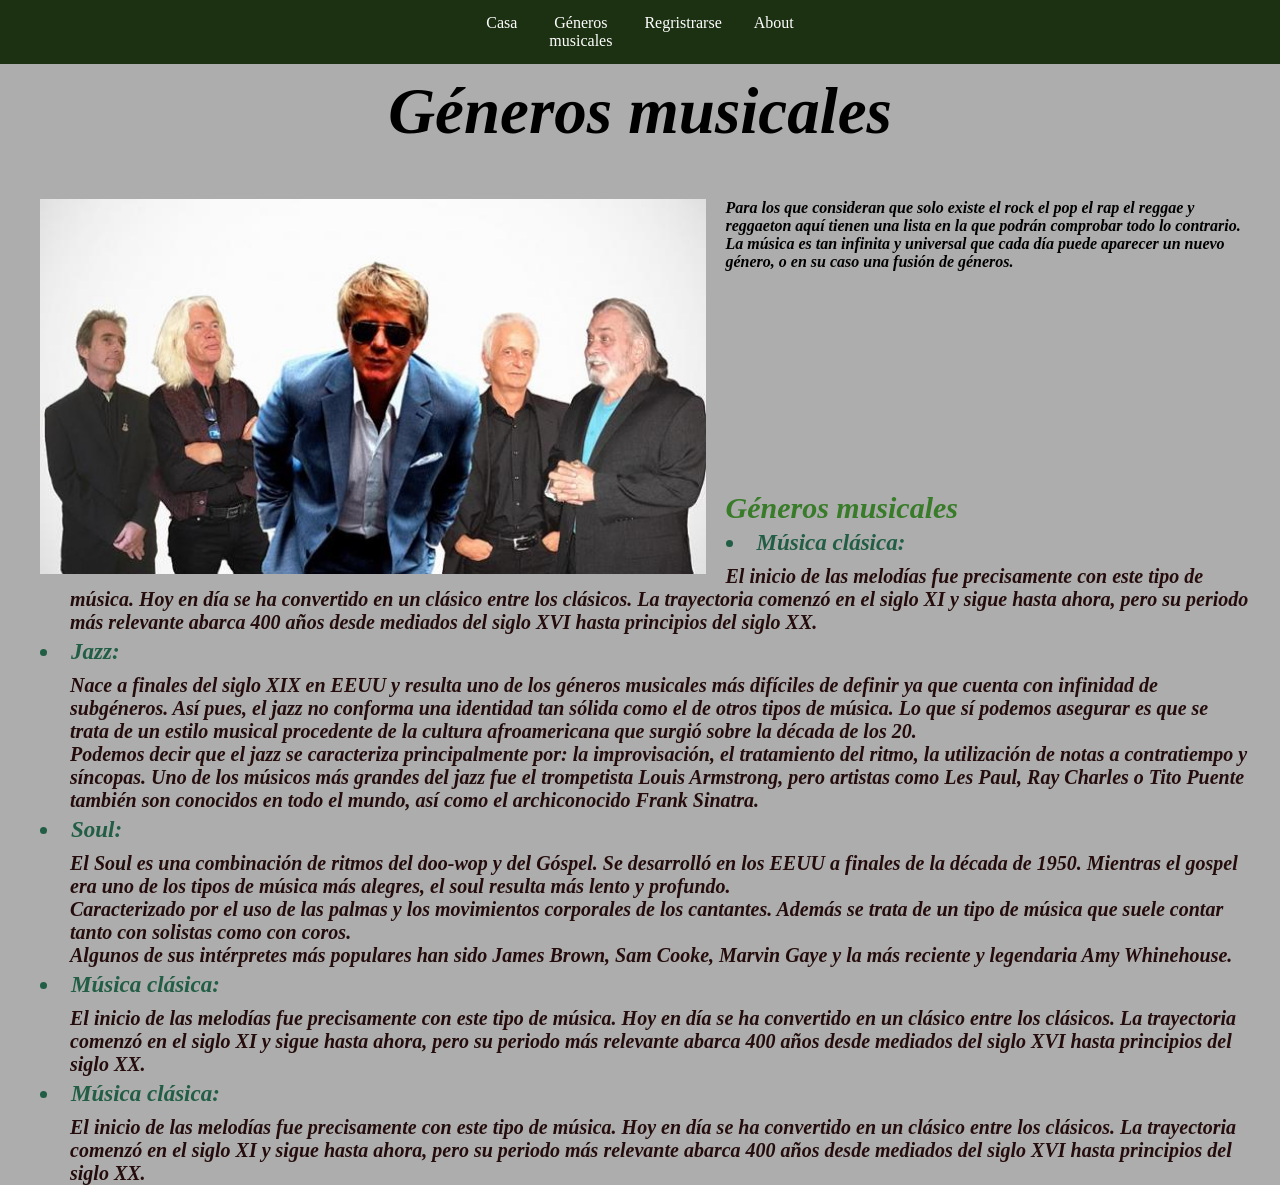
==== generos-musicales.html @ f59643d2 "gm" ====
<!DOCTYPE html>
<html lang="en">

<head>
    <title>Géneros musicales</title>
    <meta charset="UTF-8">
    <meta name="viewport" content="width=device-width, initial-scale=1">
    <link href="css/style.css" rel="stylesheet">
</head>

<body>
    <!--Barra de navegacion-->

    <div class="barra-nav">
        <a href="index.html">Casa<p id="punto">.</p></a>
        <a href="generos-musicales.html">Géneros <p>musicales</p></a>
        <a href="#registra">Regristrarse <p id="punto">.</p></a>
        <a href="#about">About<p id="punto">.</p></a>
    </div>



    <!--tituo de la página-->


    <h1 class="title">
        Géneros musicales
    </h1>




    <!--Contenido de  la página-->

    <div class="cuerp-pagina">

        <img src="img/generos-musicales_00.jpg" id="img-prin">
        <b>
               <i>
                    <div id="tit-geros-musicales">

                         <p>
                              Para los que consideran que solo existe el rock el pop el rap el reggae y reggaeton aquí tienen una lista en la que podrán comprobar todo lo contrario.
                              <p>
                                   La música es tan infinita y universal que cada día puede aparecer un nuevo género, o en su caso una fusión de géneros.
                              </p>
                         </p>
                              <div id="ge">
                                   <p id="sub-tit">
                                   Géneros musicales
                              </p>
                         <p>

                              <!--Musica clasica-->
                              <div id="text-generos-music">
                                   
                                   <li>
                                        Música clásica:
                                   </li>
                                   <div id="musica-clasica">
                                        <p>
                                             El inicio de las melodías fue precisamente con este tipo de música. Hoy en día se ha convertido en un clásico entre los clásicos. La trayectoria comenzó en el siglo XI y sigue hasta ahora, pero su periodo más relevante abarca 400 años desde mediados del siglo XVI hasta principios del siglo XX.
                                        </p>
                                   </div>
                                   
                                   
                              </div>

                              <!--jazz-->
                              <div id="text-generos-music">
                                   
                                   <li>
                                        Jazz:
                                   </li>
                                   <div id="musica-clasica">
                                        <p>
                                             Nace a finales del siglo XIX en EEUU y resulta uno de los géneros musicales más difíciles de definir ya que cuenta con infinidad de subgéneros. Así pues, el jazz no conforma una identidad tan sólida como el de otros tipos de música. Lo que sí podemos asegurar es que se trata de un estilo musical procedente de la cultura afroamericana que surgió sobre la década de los 20.

                                        <p>
                                             Podemos decir que el jazz se caracteriza principalmente por: la improvisación, el tratamiento del ritmo, la utilización de notas a contratiempo y síncopas. Uno de los músicos más grandes del jazz fue el trompetista Louis Armstrong, pero artistas como Les Paul, Ray Charles o Tito Puente también son conocidos en todo el mundo, así como el archiconocido Frank Sinatra.
                                        </p>

                                        </p>
                                   </div>
                                   
                                   
                              </div>

                              <!--Soul-->
                              <div id="text-generos-music">
                                   
                                   <li>
                                        Soul:
                                   </li>
                                   <div id="musica-clasica">
                                        <p>
                                             El Soul es una combinación de ritmos del doo-wop y del Góspel. Se desarrolló en los EEUU a finales de la década de 1950. Mientras el gospel era uno de los tipos de música más alegres, el soul resulta más lento y profundo.
                                        </p>
                                        <p>
                                             Caracterizado por el uso de las palmas y los movimientos corporales de los cantantes. Además se trata de un tipo de música que suele contar tanto con solistas como con coros.
                                        </p>
                                        <p>
                                             Algunos de sus intérpretes más populares han sido James Brown, Sam Cooke, Marvin Gaye y la más reciente y legendaria Amy Whinehouse.
                                        </p>
                                   </div>
                                   
                                   
                              </div>

                              <div id="text-generos-music">
                                   
                                   <li>
                                        Música clásica:
                                   </li>
                                   <div id="musica-clasica">
                                        <p>
                                             El inicio de las melodías fue precisamente con este tipo de música. Hoy en día se ha convertido en un clásico entre los clásicos. La trayectoria comenzó en el siglo XI y sigue hasta ahora, pero su periodo más relevante abarca 400 años desde mediados del siglo XVI hasta principios del siglo XX.
                                        </p>
                                   </div>
                                   
                                   
                              </div>

                              <div id="text-generos-music">
                                   
                                   <li>
                                        Música clásica:
                                   </li>
                                   <div id="musica-clasica">
                                        <p>
                                             El inicio de las melodías fue precisamente con este tipo de música. Hoy en día se ha convertido en un clásico entre los clásicos. La trayectoria comenzó en el siglo XI y sigue hasta ahora, pero su periodo más relevante abarca 400 años desde mediados del siglo XVI hasta principios del siglo XX.
                                        </p>
                                   </div>
                                   
                                   
                              </div>
                              
                         </p>
                              </div>
                    </div>
               </i>
          </b>
    </div>
</body>

</html>
---- css/style.css ----
* {
    margin: 0px;
    padding: 0px;
}

body {
    background-color: rgba(0, 0, 0, 0.322);
}


/*barra de navegacion*/

div.barra-nav {
    text-align: center;
    background-color: rgb(28, 49, 18);
    overflow: auto;
    white-space: nowrap;
}

div.barra-nav a {
    display: inline-block;
    color: white;
    text-align: center;
    padding: 14px;
    text-decoration: none;
}

div.barra-nav a:hover {
    background-color: rgb(52, 131, 49);
    font-size: 18px;
    color: rgb(0, 255, 21);
}

#punto {
    color: rgba(240, 248, 255, 0);
}


/*titulo de la pagina*/

.title {
    font-size: 65px;
    font-style: italic;
    text-align: center;
    margin-top: 10px;
    margin-bottom: 0px;
}


/*Cuerpo de l pagina*/

.cuerp-pagina {
    margin-left: 40px;
    margin-right: 30px;
    margin-top: 50px;
}

#img-prin {
    width: 55%;
    float: left;
    margin-right: 20px;
}

#text-que-es-la-musica {
    margin-top: 10px;
    font-size: 20px;
}

#tit-geros-musicales {
    margin-top: 50px;
}

#text-generos-music {
    margin-top: 5px;
    font-size: 23px;
    color: rgba(5, 78, 48, 0.836);
}

#sub-tit {
    font-size: 30px;
    color: rgba(32, 112, 12, 0.829);
}

#musica-clasica {
    margin-left: 30px;
    margin-top: 9px;
    font-size: 20px;
    color: rgb(36, 12, 12);
}

#ge {
    margin-top: 220px;
}
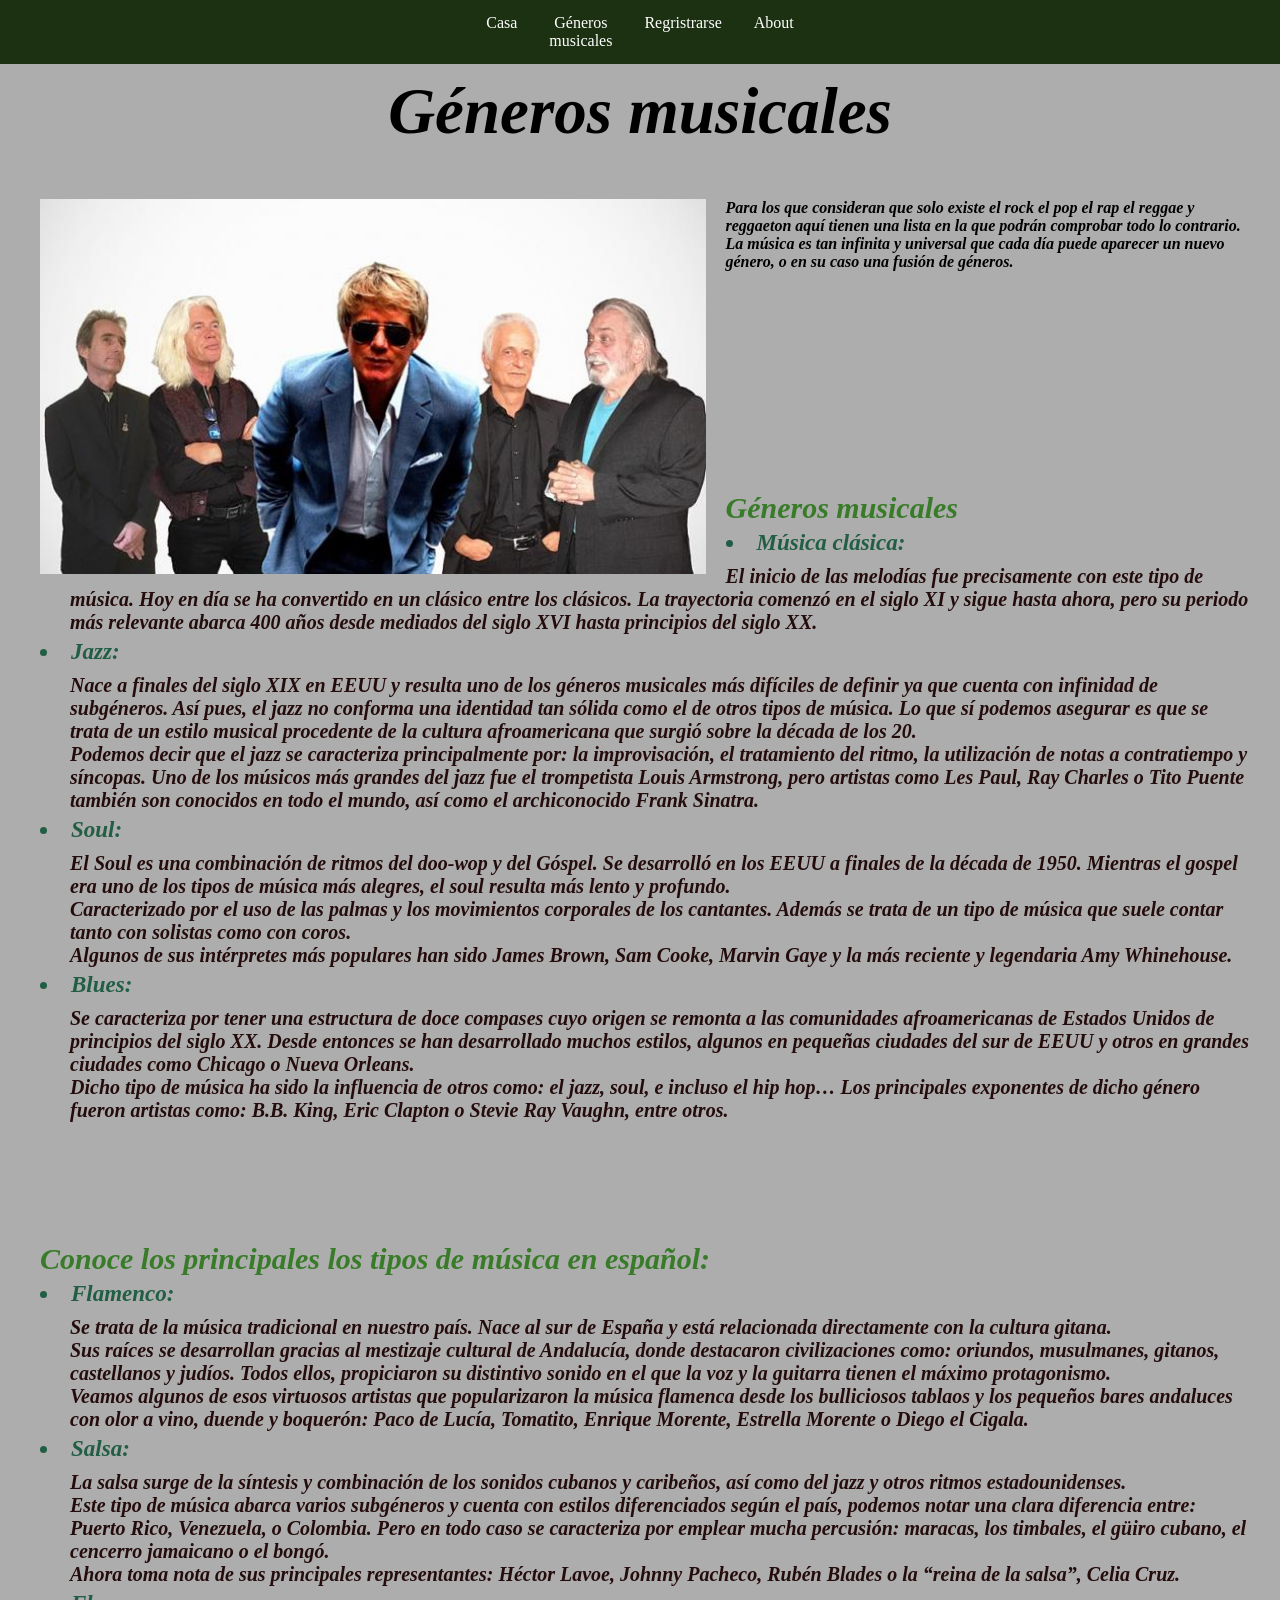
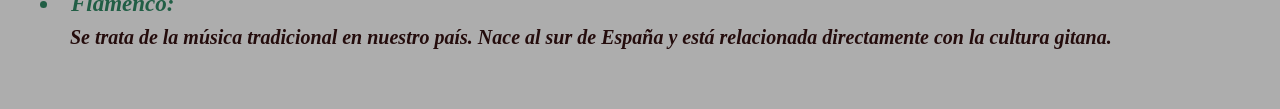
==== commit 99739565: "gm" ====
--- a/generos-musicales.html
+++ b/generos-musicales.html
@@ -107,14 +107,45 @@
                                    
                               </div>
 
+                              <!--blues-->
                               <div id="text-generos-music">
                                    
                                    <li>
-                                        Música clásica:
+                                        Blues:
                                    </li>
                                    <div id="musica-clasica">
                                         <p>
-                                             El inicio de las melodías fue precisamente con este tipo de música. Hoy en día se ha convertido en un clásico entre los clásicos. La trayectoria comenzó en el siglo XI y sigue hasta ahora, pero su periodo más relevante abarca 400 años desde mediados del siglo XVI hasta principios del siglo XX.
+                                             Se caracteriza por tener una estructura de doce compases cuyo origen se remonta a las comunidades afroamericanas de Estados Unidos de principios del siglo XX. Desde entonces se han desarrollado muchos estilos, algunos en pequeñas ciudades del sur de EEUU y otros en grandes ciudades como Chicago o Nueva Orleans.
+                                        </p>
+                                        <p>
+                                             Dicho tipo de música ha sido la influencia de otros como: el jazz, soul, e incluso el hip hop… Los principales exponentes de dicho género fueron artistas como: B.B. King, Eric Clapton o Stevie Ray Vaughn, entre otros.
+                                        </p>
+                                   </div>
+                                   
+                                   
+                              </div>
+
+
+                              <p id="sub-tit_01">
+                                   Conoce los principales los tipos de música en español:
+                              </p>
+
+
+                              <!--Flamenco-->
+                              <div id="text-generos-music">
+                                   
+                                   <li>
+                                        Flamenco:
+                                   </li>
+                                   <div id="musica-clasica">
+                                        <p>
+                                             Se trata de la música tradicional en nuestro país. Nace al sur de España y está relacionada directamente con la cultura gitana.
+                                        </p>
+                                        <p>
+                                             Sus raíces se desarrollan gracias al mestizaje cultural de Andalucía, donde destacaron civilizaciones como: oriundos, musulmanes, gitanos, castellanos y judíos. Todos ellos, propiciaron su distintivo sonido en el que la voz y la guitarra tienen el máximo protagonismo.
+                                        </p>
+                                        <p>
+                                             Veamos algunos de esos virtuosos artistas que popularizaron la música flamenca desde los bulliciosos tablaos y los pequeños bares andaluces con olor a vino, duende y boquerón: Paco de Lucía, Tomatito, Enrique Morente, Estrella Morente o Diego el Cigala.
                                         </p>
                                    </div>
                                    
@@ -124,11 +155,31 @@
                               <div id="text-generos-music">
                                    
                                    <li>
-                                        Música clásica:
+                                        Salsa:
                                    </li>
                                    <div id="musica-clasica">
                                         <p>
-                                             El inicio de las melodías fue precisamente con este tipo de música. Hoy en día se ha convertido en un clásico entre los clásicos. La trayectoria comenzó en el siglo XI y sigue hasta ahora, pero su periodo más relevante abarca 400 años desde mediados del siglo XVI hasta principios del siglo XX.
+                                             La salsa surge de la síntesis y combinación de los sonidos cubanos y caribeños, así como del jazz y otros ritmos estadounidenses.
+                                        </p>
+                                        <p>
+                                             Este tipo de música abarca varios subgéneros y cuenta con estilos diferenciados según el país, podemos notar una clara diferencia entre: Puerto Rico, Venezuela, o Colombia. Pero en todo caso se caracteriza por emplear mucha percusión: maracas, los timbales, el güiro cubano, el cencerro jamaicano o el bongó.
+                                        </p>
+                                        <p>
+                                             Ahora toma nota de sus principales representantes: Héctor Lavoe, Johnny Pacheco, Rubén Blades o la “reina de la salsa”, Celia Cruz.
+                                        </p>
+                                   </div>
+                                   
+                                   
+                              </div>
+
+                              <div id="text-generos-music">
+                                   
+                                   <li>
+                                        Flamenco:
+                                   </li>
+                                   <div id="musica-clasica">
+                                        <p>
+                                             Se trata de la música tradicional en nuestro país. Nace al sur de España y está relacionada directamente con la cultura gitana.
                                         </p>
                                    </div>
                                    
--- a/css/style.css
+++ b/css/style.css
@@ -68,6 +68,7 @@
 
 #tit-geros-musicales {
     margin-top: 50px;
+    margin-bottom: 60px;
 }
 
 #text-generos-music {
@@ -90,4 +91,10 @@
 
 #ge {
     margin-top: 220px;
+}
+
+#sub-tit_01 {
+    font-size: 30px;
+    color: rgba(32, 112, 12, 0.829);
+    margin-top: 120px;
 }
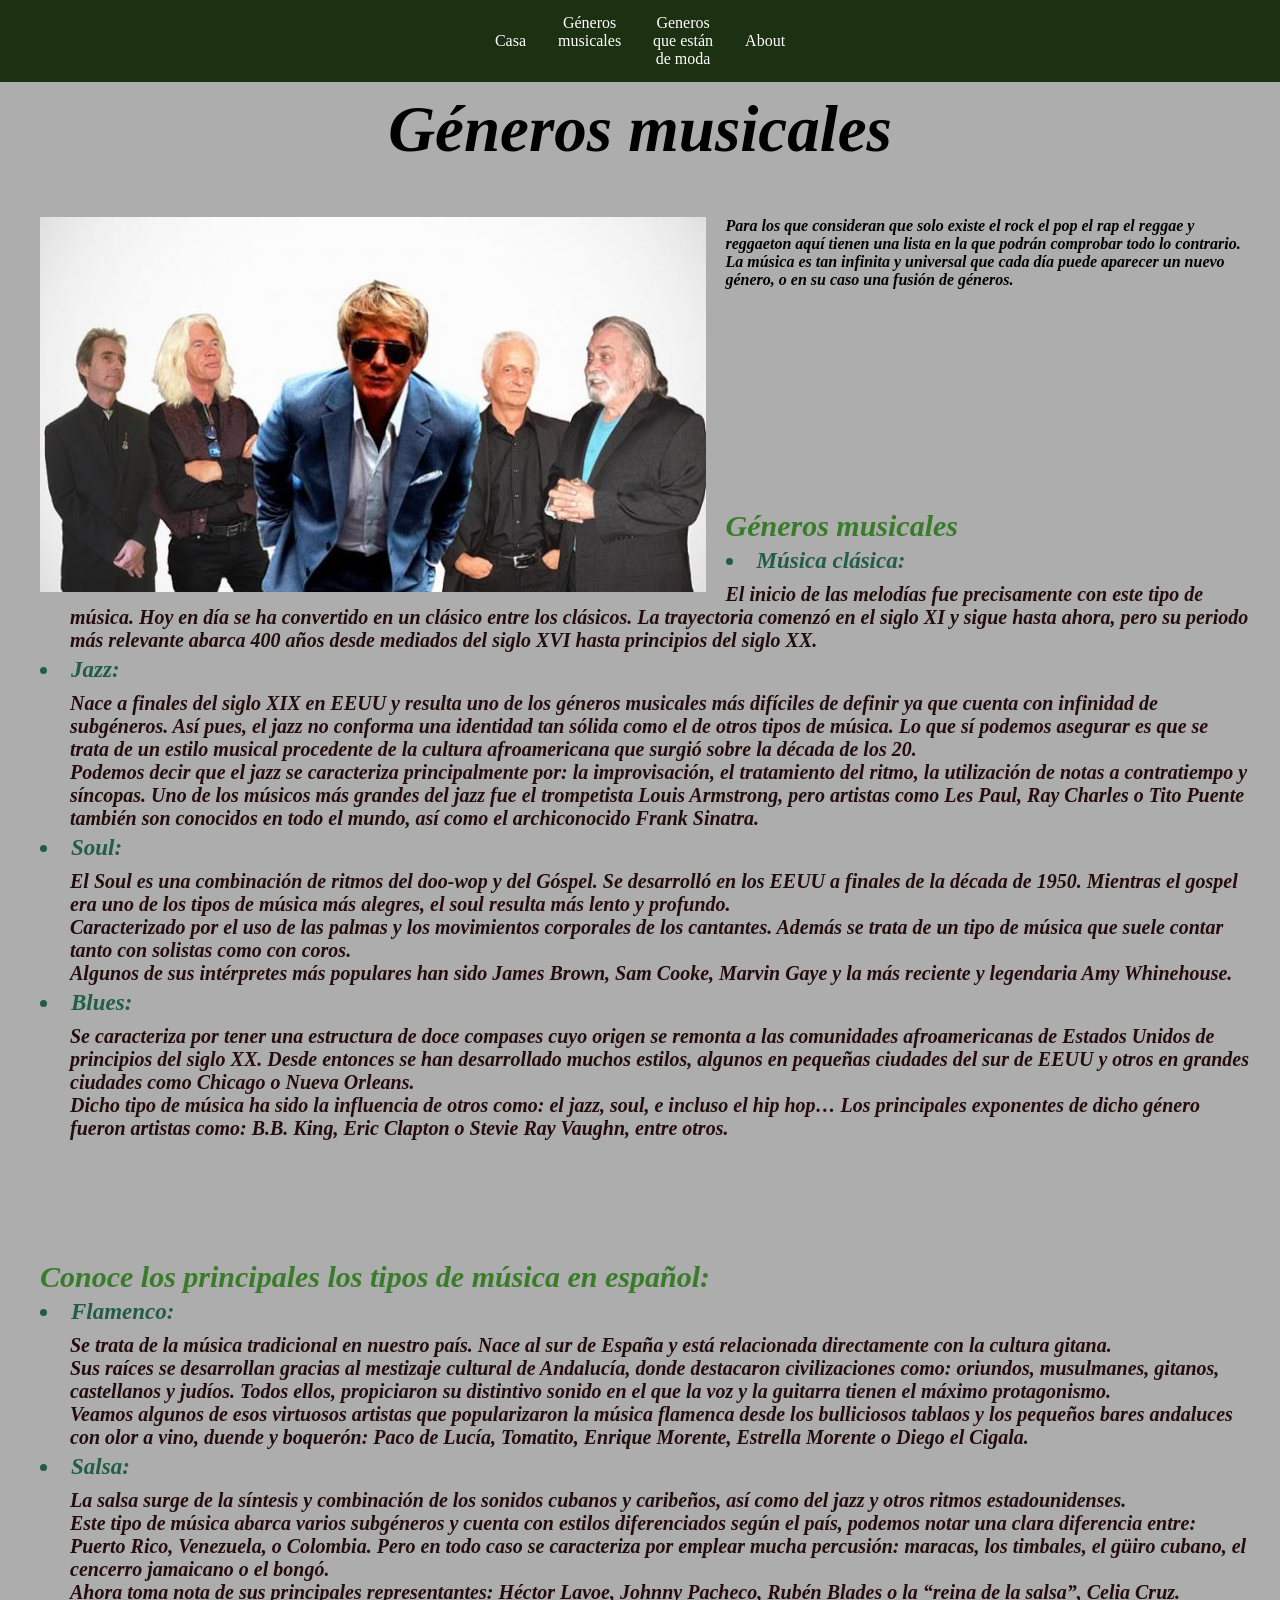
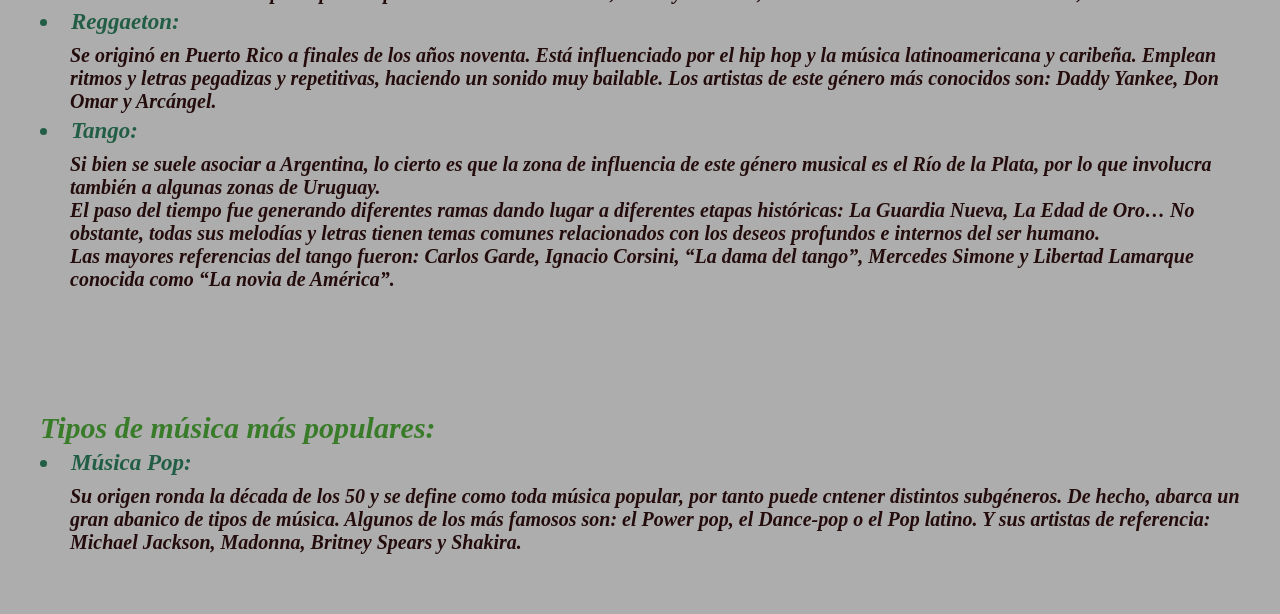
==== commit dca18fc4: "gm" ====
--- a/generos-musicales.html
+++ b/generos-musicales.html
@@ -12,9 +12,9 @@
     <!--Barra de navegacion-->
 
     <div class="barra-nav">
-        <a href="index.html">Casa<p id="punto">.</p></a>
-        <a href="generos-musicales.html">Géneros <p>musicales</p></a>
-        <a href="#registra">Regristrarse <p id="punto">.</p></a>
+        <a href="index.html">Casa <p id="punto">.</p></a>
+        <a href="generos-musicales.html">Géneros <p>musicales</p><p id="punto">.</p></a>
+        <a href="Generos-que-están-de-moda.html">Generos <p>que están</p> de moda</a>
         <a href="#about">About<p id="punto">.</p></a>
     </div>
 
@@ -45,14 +45,14 @@
                                    La música es tan infinita y universal que cada día puede aparecer un nuevo género, o en su caso una fusión de géneros.
                               </p>
                          </p>
-                              <div id="ge">
-                                   <p id="sub-tit">
-                                   Géneros musicales
+                         <div id="ge">
+                              <p id="sub-tit">
+                              Géneros musicales
                               </p>
-                         <p>
-
-                              <!--Musica clasica-->
-                              <div id="text-generos-music">
+                              <p>
+
+                                   <!--Musica clasica-->
+                                   <div id="text-generos-music">
                                    
                                    <li>
                                         Música clásica:
@@ -64,10 +64,10 @@
                                    </div>
                                    
                                    
-                              </div>
-
-                              <!--jazz-->
-                              <div id="text-generos-music">
+                                   </div>
+
+                                   <!--jazz-->
+                                   <div id="text-generos-music">
                                    
                                    <li>
                                         Jazz:
@@ -84,10 +84,9 @@
                                    </div>
                                    
                                    
-                              </div>
-
-                              <!--Soul-->
-                              <div id="text-generos-music">
+                                   </div>
+
+                                   <!--Soul-->                                  <div id="text-generos-music">
                                    
                                    <li>
                                         Soul:
@@ -105,10 +104,10 @@
                                    </div>
                                    
                                    
-                              </div>
-
-                              <!--blues-->
-                              <div id="text-generos-music">
+                                   </div>
+
+                                   <!--blues-->
+                                   <div id="text-generos-music">
                                    
                                    <li>
                                         Blues:
@@ -123,71 +122,113 @@
                                    </div>
                                    
                                    
-                              </div>
-
-
-                              <p id="sub-tit_01">
+                                   </div>
+
+                                   <p id="sub-tit_01">
                                    Conoce los principales los tipos de música en español:
+                                   </p>
+
+
+                                   <!--Flamenco-->
+                                   <div id="text-generos-music">
+                                   
+                                   <li>
+                                        Flamenco:
+                                   </li>
+                                   <div id="musica-clasica">
+                                        <p>
+                                             Se trata de la música tradicional en nuestro país. Nace al sur de España y está relacionada directamente con la cultura gitana.
+                                        </p>
+                                        <p>
+                                             Sus raíces se desarrollan gracias al mestizaje cultural de Andalucía, donde destacaron civilizaciones como: oriundos, musulmanes, gitanos, castellanos y judíos. Todos ellos, propiciaron su distintivo sonido en el que la voz y la guitarra tienen el máximo protagonismo.
+                                        </p>
+                                        <p>
+                                             Veamos algunos de esos virtuosos artistas que popularizaron la música flamenca desde los bulliciosos tablaos y los pequeños bares andaluces con olor a vino, duende y boquerón: Paco de Lucía, Tomatito, Enrique Morente, Estrella Morente o Diego el Cigala.
+                                        </p>
+                                   </div>
+                                   
+                                   
+                                   </div>
+
+                                   <!--Salsa-->
+                                   <div id="text-generos-music">
+                                   
+                                   <li>
+                                        Salsa:
+                                   </li>
+                                   <div id="musica-clasica">
+                                        <p>
+                                             La salsa surge de la síntesis y combinación de los sonidos cubanos y caribeños, así como del jazz y otros ritmos estadounidenses.
+                                        </p>
+                                        <p>
+                                             Este tipo de música abarca varios subgéneros y cuenta con estilos diferenciados según el país, podemos notar una clara diferencia entre: Puerto Rico, Venezuela, o Colombia. Pero en todo caso se caracteriza por emplear mucha percusión: maracas, los timbales, el güiro cubano, el cencerro jamaicano o el bongó.
+                                        </p>
+                                        <p>
+                                             Ahora toma nota de sus principales representantes: Héctor Lavoe, Johnny Pacheco, Rubén Blades o la “reina de la salsa”, Celia Cruz.
+                                        </p>
+                                   </div>
+                                   
+                                   
+                                   </div>
+
+                                   <!--Reggaeton-->
+                                   <div id="text-generos-music">
+                                   
+                                   <li>
+                                        Reggaeton:
+                                   </li>
+                                   <div id="musica-clasica">
+                                        <p>
+                                             Se originó en Puerto Rico a finales de los años noventa. Está influenciado por el hip hop y la música latinoamericana y caribeña. Emplean ritmos y letras pegadizas y repetitivas, haciendo un sonido muy bailable. Los artistas de este género más conocidos son: Daddy Yankee, Don Omar y Arcángel.
+                                        </p>
+                                   </div>
+                                   
+                                   
+                                   </div>
+
+                                   <!--Tango-->
+                                   <div id="text-generos-music">
+                                   
+                                   <li>
+                                        Tango:
+                                   </li>
+                                   <div id="musica-clasica">
+                                        <p>
+                                             Si bien se suele asociar a Argentina, lo cierto es que la zona de influencia de este género musical es el Río de la Plata, por lo que involucra también a algunas zonas de Uruguay.
+                                        </p>
+                                        <p>
+                                             El paso del tiempo fue generando diferentes ramas dando lugar a diferentes etapas históricas: La Guardia Nueva, La Edad de Oro… No obstante, todas sus melodías y letras tienen temas comunes relacionados con los deseos profundos e internos del ser humano.
+                                        </p>
+                                        <p>
+                                             Las mayores referencias del tango fueron: Carlos Garde, Ignacio Corsini, “La dama del tango”, Mercedes Simone y Libertad Lamarque conocida como “La novia de América”.
+                                        </p>
+                                   </div>
+                                   
+                                   
+                                   </div>
+
+                                   <p id="sub-tit_01">
+                                   Tipos de música más populares:
+                                   </p>
+
+                                   <!--Música Pop-->
+                                   <div id="text-generos-music">
+                                   
+                                   <li>
+                                        Música Pop:
+                                   </li>
+                                   <div id="musica-clasica">
+                                        <p>
+                                             Su origen ronda la década de los 50 y se define como toda música popular, por tanto puede cntener distintos subgéneros. De hecho, abarca un gran abanico de tipos de música. Algunos de los más famosos son: el Power pop, el Dance-pop o el Pop latino. Y sus artistas de referencia: Michael Jackson, Madonna, Britney Spears y Shakira.
+                                        </p>
+                                   </div>
+                                   
+                                   
+                                   </div>
+                              
                               </p>
-
-
-                              <!--Flamenco-->
-                              <div id="text-generos-music">
-                                   
-                                   <li>
-                                        Flamenco:
-                                   </li>
-                                   <div id="musica-clasica">
-                                        <p>
-                                             Se trata de la música tradicional en nuestro país. Nace al sur de España y está relacionada directamente con la cultura gitana.
-                                        </p>
-                                        <p>
-                                             Sus raíces se desarrollan gracias al mestizaje cultural de Andalucía, donde destacaron civilizaciones como: oriundos, musulmanes, gitanos, castellanos y judíos. Todos ellos, propiciaron su distintivo sonido en el que la voz y la guitarra tienen el máximo protagonismo.
-                                        </p>
-                                        <p>
-                                             Veamos algunos de esos virtuosos artistas que popularizaron la música flamenca desde los bulliciosos tablaos y los pequeños bares andaluces con olor a vino, duende y boquerón: Paco de Lucía, Tomatito, Enrique Morente, Estrella Morente o Diego el Cigala.
-                                        </p>
-                                   </div>
-                                   
-                                   
-                              </div>
-
-                              <div id="text-generos-music">
-                                   
-                                   <li>
-                                        Salsa:
-                                   </li>
-                                   <div id="musica-clasica">
-                                        <p>
-                                             La salsa surge de la síntesis y combinación de los sonidos cubanos y caribeños, así como del jazz y otros ritmos estadounidenses.
-                                        </p>
-                                        <p>
-                                             Este tipo de música abarca varios subgéneros y cuenta con estilos diferenciados según el país, podemos notar una clara diferencia entre: Puerto Rico, Venezuela, o Colombia. Pero en todo caso se caracteriza por emplear mucha percusión: maracas, los timbales, el güiro cubano, el cencerro jamaicano o el bongó.
-                                        </p>
-                                        <p>
-                                             Ahora toma nota de sus principales representantes: Héctor Lavoe, Johnny Pacheco, Rubén Blades o la “reina de la salsa”, Celia Cruz.
-                                        </p>
-                                   </div>
-                                   
-                                   
-                              </div>
-
-                              <div id="text-generos-music">
-                                   
-                                   <li>
-                                        Flamenco:
-                                   </li>
-                                   <div id="musica-clasica">
-                                        <p>
-                                             Se trata de la música tradicional en nuestro país. Nace al sur de España y está relacionada directamente con la cultura gitana.
-                                        </p>
-                                   </div>
-                                   
-                                   
-                              </div>
-                              
-                         </p>
-                              </div>
+                         </div>
+                         
                     </div>
                </i>
           </b>
--- a/css/style.css
+++ b/css/style.css
@@ -61,6 +61,12 @@
     margin-right: 20px;
 }
 
+#img-02 {
+    width: 55%;
+    float: right;
+    margin-right: 20px;
+}
+
 #text-que-es-la-musica {
     margin-top: 10px;
     font-size: 20px;
@@ -97,4 +103,7 @@
     font-size: 30px;
     color: rgba(32, 112, 12, 0.829);
     margin-top: 120px;
-}+}
+
+
+/*pagina de registro*/
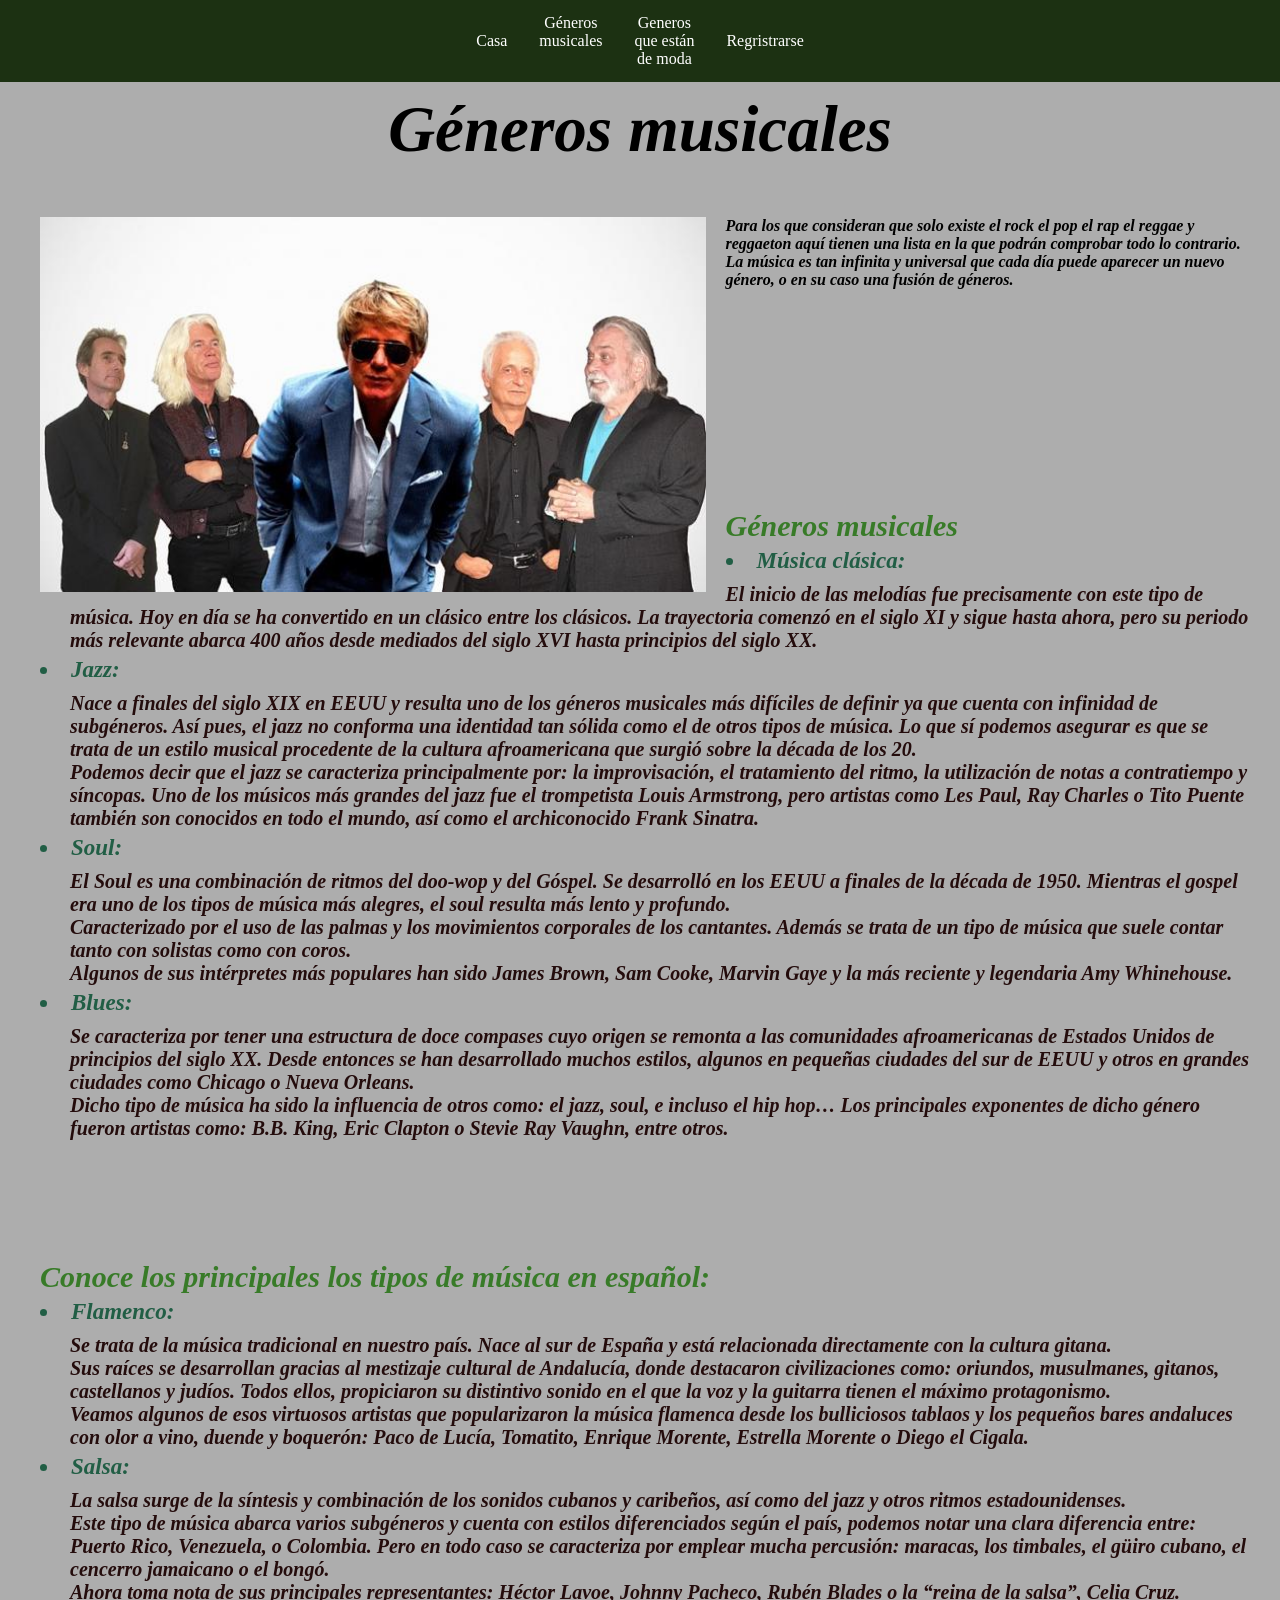
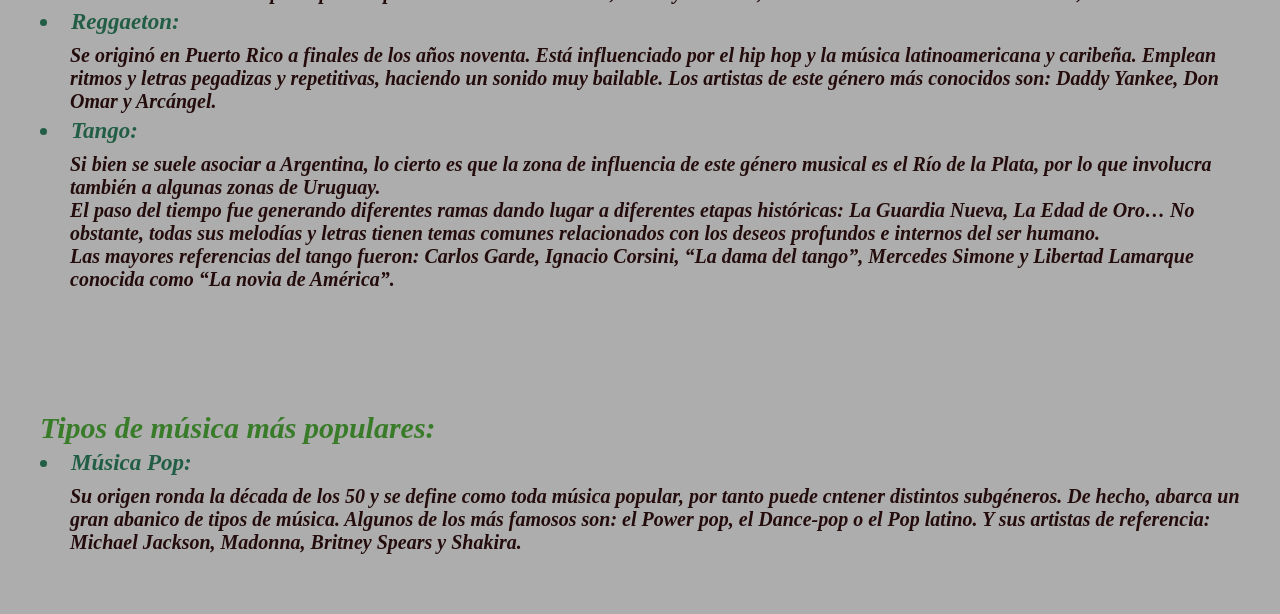
==== commit d548ee41: "gm" ====
--- a/generos-musicales.html
+++ b/generos-musicales.html
@@ -15,7 +15,7 @@
         <a href="index.html">Casa <p id="punto">.</p></a>
         <a href="generos-musicales.html">Géneros <p>musicales</p><p id="punto">.</p></a>
         <a href="Generos-que-están-de-moda.html">Generos <p>que están</p> de moda</a>
-        <a href="#about">About<p id="punto">.</p></a>
+        <a href="registrarte.html">Regristrarse <p id="punto">.</p></a>
     </div>
 
 
--- a/css/style.css
+++ b/css/style.css
@@ -1,109 +1,171 @@
-* {
-    margin: 0px;
-    padding: 0px;
-}
-
-body {
-    background-color: rgba(0, 0, 0, 0.322);
-}
-
-
-/*barra de navegacion*/
-
-div.barra-nav {
-    text-align: center;
-    background-color: rgb(28, 49, 18);
-    overflow: auto;
-    white-space: nowrap;
-}
-
-div.barra-nav a {
-    display: inline-block;
-    color: white;
-    text-align: center;
-    padding: 14px;
-    text-decoration: none;
-}
-
-div.barra-nav a:hover {
-    background-color: rgb(52, 131, 49);
-    font-size: 18px;
-    color: rgb(0, 255, 21);
-}
-
-#punto {
-    color: rgba(240, 248, 255, 0);
-}
-
-
-/*titulo de la pagina*/
-
-.title {
-    font-size: 65px;
-    font-style: italic;
-    text-align: center;
-    margin-top: 10px;
-    margin-bottom: 0px;
-}
-
-
-/*Cuerpo de l pagina*/
-
-.cuerp-pagina {
-    margin-left: 40px;
-    margin-right: 30px;
-    margin-top: 50px;
-}
-
-#img-prin {
-    width: 55%;
-    float: left;
-    margin-right: 20px;
-}
-
-#img-02 {
-    width: 55%;
-    float: right;
-    margin-right: 20px;
-}
-
-#text-que-es-la-musica {
-    margin-top: 10px;
-    font-size: 20px;
-}
-
-#tit-geros-musicales {
-    margin-top: 50px;
-    margin-bottom: 60px;
-}
-
-#text-generos-music {
-    margin-top: 5px;
-    font-size: 23px;
-    color: rgba(5, 78, 48, 0.836);
-}
-
-#sub-tit {
-    font-size: 30px;
-    color: rgba(32, 112, 12, 0.829);
-}
-
-#musica-clasica {
-    margin-left: 30px;
-    margin-top: 9px;
-    font-size: 20px;
-    color: rgb(36, 12, 12);
-}
-
-#ge {
-    margin-top: 220px;
-}
-
-#sub-tit_01 {
-    font-size: 30px;
-    color: rgba(32, 112, 12, 0.829);
-    margin-top: 120px;
-}
-
-
-/*pagina de registro*/+    * {
+        margin: 0px;
+        padding: 0px;
+    }
+    
+    body {
+        background-color: rgba(0, 0, 0, 0.322);
+    }
+    /*barra de navegacion*/
+    
+    div.barra-nav {
+        text-align: center;
+        background-color: rgb(28, 49, 18);
+        overflow: auto;
+        white-space: nowrap;
+    }
+    
+    div.barra-nav a {
+        display: inline-block;
+        color: white;
+        text-align: center;
+        padding: 14px;
+        text-decoration: none;
+    }
+    
+    div.barra-nav a:hover {
+        background-color: rgb(52, 131, 49);
+        font-size: 18px;
+        color: rgb(0, 255, 21);
+    }
+    
+    #punto {
+        color: rgba(240, 248, 255, 0);
+    }
+    /*titulo de la pagina*/
+    
+    .title {
+        font-size: 65px;
+        font-style: italic;
+        text-align: center;
+        margin-top: 10px;
+        margin-bottom: 0px;
+    }
+    /*Cuerpo de l pagina*/
+    
+    .cuerp-pagina {
+        margin-left: 40px;
+        margin-right: 30px;
+        margin-top: 50px;
+    }
+    
+    #img-prin {
+        width: 55%;
+        float: left;
+        margin-right: 20px;
+    }
+    
+    #img-02 {
+        width: 55%;
+        float: right;
+        margin-right: 20px;
+    }
+    
+    #text-que-es-la-musica {
+        margin-top: 10px;
+        font-size: 20px;
+    }
+    
+    #tit-geros-musicales {
+        margin-top: 50px;
+        margin-bottom: 60px;
+    }
+    
+    #text-generos-music {
+        margin-top: 5px;
+        font-size: 23px;
+        color: rgba(5, 78, 48, 0.836);
+    }
+    
+    #sub-tit {
+        font-size: 30px;
+        color: rgba(32, 112, 12, 0.829);
+    }
+    
+    #musica-clasica {
+        margin-left: 30px;
+        margin-top: 9px;
+        font-size: 20px;
+        color: rgb(36, 12, 12);
+    }
+    
+    #ge {
+        margin-top: 220px;
+    }
+    
+    #sub-tit_01 {
+        font-size: 30px;
+        color: rgba(32, 112, 12, 0.829);
+        margin-top: 120px;
+    }
+    /*pagina de registro*/
+    
+    h1.h1-tit {
+        color: rgb(0, 0, 0);
+        text-align: center;
+        margin-top: 60px;
+        margin-bottom: 30px;
+    }
+    
+    h2 {
+        text-align: center;
+        color: rgb(0, 0, 0);
+        background: rgba(33, 141, 48, 0.836);
+        border-top-left-radius: 7px;
+        border-top-right-radius: 7px;
+        padding: 22px;
+    }
+    
+    .reg {
+        width: 95%;
+        max-width: 500px;
+        background: rgba(37, 94, 25, 0.712);
+        border-radius: 7px;
+        margin: auto;
+    }
+    
+    #inpu-nombre {
+        width: 96%;
+        max-width: 500%;
+        border-radius: 8px;
+        border-color: rgb(255, 255, 255);
+        background-color: rgba(0, 0, 0, 0.645);
+        color: rgb(0, 255, 13);
+        margin: 1%;
+        font-size: 17px;
+        margin-top: 20px;
+    }
+    
+    #inpu-ap {
+        width: 46%;
+        border-radius: 8px;
+        max-width: 250px;
+        border-color: rgb(255, 255, 255);
+        background-color: rgba(0, 0, 0, 0.644);
+        color: rgb(0, 255, 0);
+        margin: 1%;
+        font-size: 17px;
+    }
+    
+    #inpu-bt {
+        border-color: rgb(255, 255, 255);
+        background-color: rgba(0, 0, 0, 0.652);
+        color: rgb(72, 255, 0);
+        border-radius: 8px;
+        margin-left: 225px;
+        cursor: pointer;
+        margin-top: 10px;
+        margin-bottom: 10px;
+    }
+    
+    #inpu-ap:hover {
+        font-size: 20px;
+    }
+    
+    #inpu-nombre:hover {
+        font-size: 20px;
+    }
+    
+    #inpu-bt:hover {
+        transform: scale(1.05);
+    }
